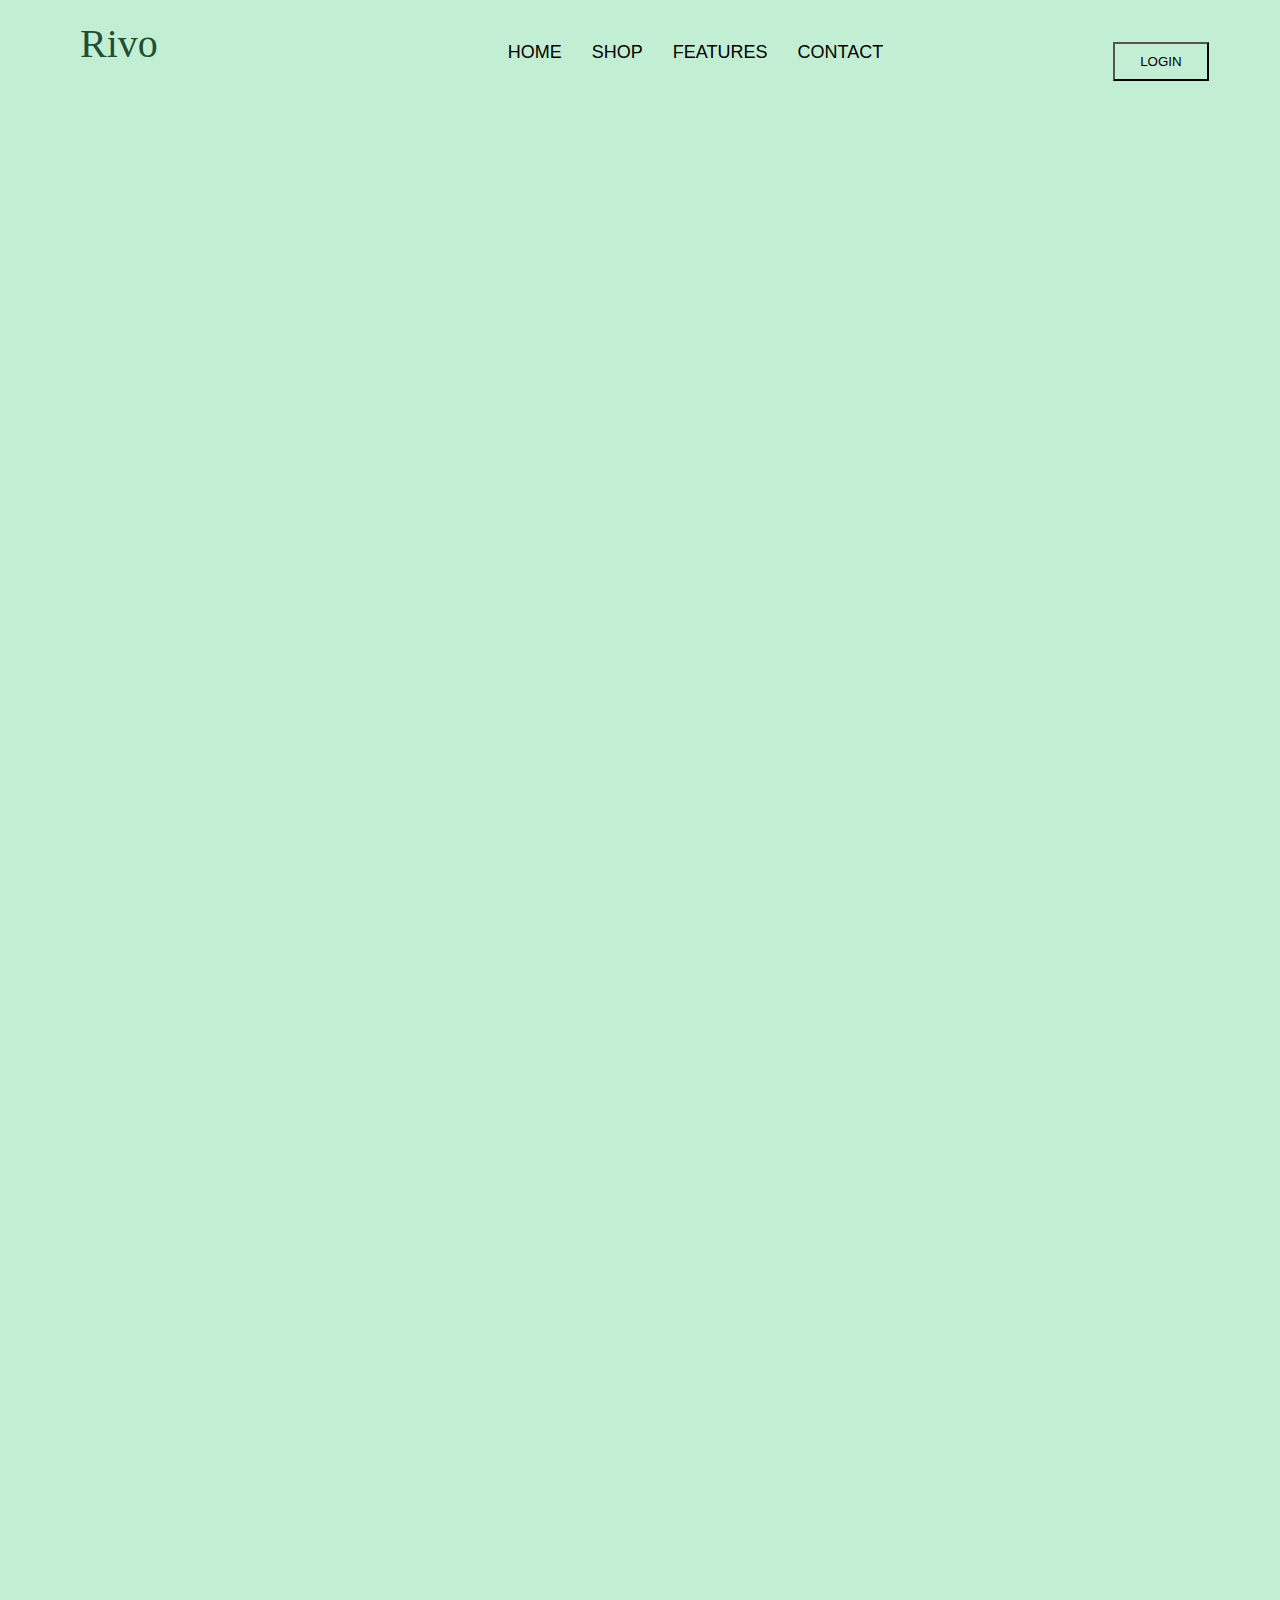
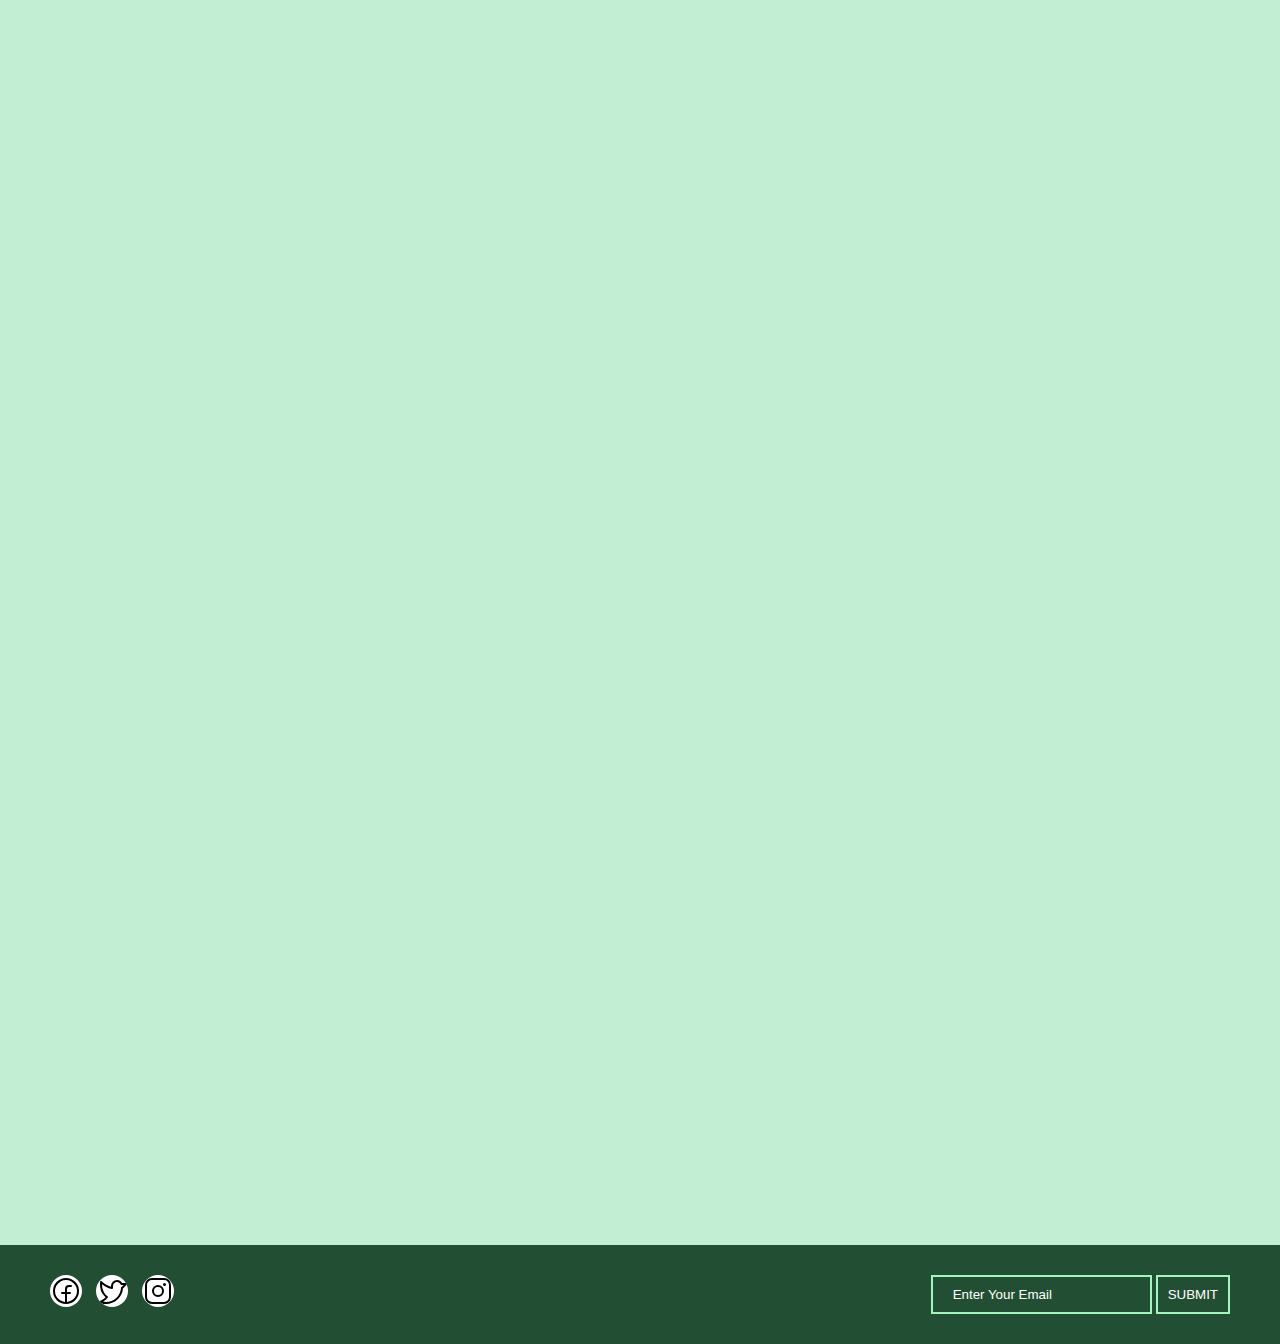
==== index.html @ 343e271c "Add files via upload" ====
<!DOCTYPE html>
<html lang="en">
  <head>
    <meta charset="UTF-8" />
    <meta name="viewport" content="width=device-width, initial-scale=1.0" />
    <link rel="stylesheet" href="./style.css" />
    <title>Rivo</title>
  </head>

  <body>
    <!-- nav bar start -->
    <nav class="navbar">
      <span class="rivo">Rivo</span>
      <a href="#home" class="home">Home</a>
      <a href="#shop" class="shop">Shop</a>
      <a href="#features" class="features">Features</a>
      <a href="#contact" class="contact">Contact</a>
      <a href="./login.html" class="login"><button>LogIn</button></a>
    </nav>

    <!-- nav bar ends -->
    <!-- Home content start -->
    <div id="home" class="home-content reveal">
      <div class="text">
        <h1 class="h1-head">Discover and Find Your Own Fashion!</h1>
        <p class="p-head">
          Explore our curated collection of stylish <br />
          clothing and accessories tailored to your <br />
          unique taste.
        </p>
        <button class="btn">EXPLORE NOW</button>
      </div>

      <div class="img">
        <img class="photo" src="./Img/Home.png" alt="" />
      </div>
    </div>
    <!-- Home content end -->

    <!-- Product section start -->
    <div id="shop" class="products reveal">
      <h2 class="products-head">Our Products</h2>

      <div class="card">
        <div class="card-item">
          <img class="card-img" src="./Img/1st-card.jpeg" alt="Shine On" />
          <h3>Shine On Me</h3>
          <h4>Price:23$</h4>
          <p>
            Explore a stunning range of designer dresses, including evening
            gowns and chic day dresses.
            
          </p>
        </div>
        <div class="card-item">
          <img
            class="card-img"
            src="./Img/woman-wearing-hat-glasses-with-blue-shirt.jpg"
            alt="Look Good"
          />
          <h3>Stunning Eve</h3>
          <h4>Price:27$</h4>
          <p>
            Complete your ensemble with designer accessories such as handbags,
            scarves, belts, and hats.
          </p>
        </div>
        <div class="card-item">
          <img class="card-img" src="./Img/3rd Card.jpeg" alt="Outwear" />
          <h3>Outwear</h3>
          <h4>Price:3$</h4>
          <p>
            Browse luxurious designer coats, jackets, and blazers to stay
            stylishly warm during colder seasons.
          </p>
        </div>
      </div>
    </div>
    <!-- Product section end -->

    <!-- Exclusive offers start -->
    <div id="features" class="exclusive-offers reveal">
      <div class="first">
        <div class="first-left">
          <img src="./Img/Exclusive offers.png" alt="offers" />
        </div>
        <div class="first-right">
          <h1>Exclusive Offers</h1>
          <p>
            Unlock the ultimate style upgrade with our exclusive <br />
            offer Enjoy savings of up to 40% off on our latest New
            <br />Arrivals
          </p>
          <img src="./Img/contdown.png" alt="" /> <br />
          <a href="./buy.html"><button class="buy-btn">Buy Now</button></a>
        </div>
      </div>
      <!--  -->
      <!--  -->
      <div class="second">
        <div class="card-item">
          <img src="./Img/card-f.png" alt="" />
          <p>Regular Fit Long Sleeve Top</p>
        </div>
        <div class="card-item">
          <img src="./Img/card-s.png" alt="" />
          <p>Textured Sunset Shirt</p>
        </div>
        <div class="card-item">
          <img src="./Img/card-t.png" alt="" />
          <p>Black Crop Tailored Jacket</p>
        </div>
        <div class="card-item">
          <img src="./Img/card-fo.png" alt="" />
          <p>Textured Sunset Shirt</p>
        </div>
      </div>
    </div>
    <!-- Exclusive offers end -->

    <!-- footer start -->
    <footer>
      <div id="contact" class="footer">
        <div class="footer-left">
          <svg
            xmlns="http://www.w3.org/2000/svg"
            width="32"
            height="32"
            fill="#000000"
            viewBox="0 0 256 256"
          >
            <path
              d="M128,24A104,104,0,1,0,232,128,104.11,104.11,0,0,0,128,24Zm8,191.63V152h24a8,8,0,0,0,0-16H136V112a16,16,0,0,1,16-16h16a8,8,0,0,0,0-16H152a32,32,0,0,0-32,32v24H96a8,8,0,0,0,0,16h24v63.63a88,88,0,1,1,16,0Z"
            ></path>
          </svg>

          <svg
            xmlns="http://www.w3.org/2000/svg"
            width="32"
            height="32"
            fill="#000000"
            viewBox="0 0 256 256"
          >
            <path
              d="M247.39,68.94A8,8,0,0,0,240,64H209.57A48.66,48.66,0,0,0,168.1,40a46.91,46.91,0,0,0-33.75,13.7A47.9,47.9,0,0,0,120,88v6.09C79.74,83.47,46.81,50.72,46.46,50.37a8,8,0,0,0-13.65,4.92c-4.31,47.79,9.57,79.77,22,98.18a110.93,110.93,0,0,0,21.88,24.2c-15.23,17.53-39.21,26.74-39.47,26.84a8,8,0,0,0-3.85,11.93c.75,1.12,3.75,5.05,11.08,8.72C53.51,229.7,65.48,232,80,232c70.67,0,129.72-54.42,135.75-124.44l29.91-29.9A8,8,0,0,0,247.39,68.94Zm-45,29.41a8,8,0,0,0-2.32,5.14C196,166.58,143.28,216,80,216c-10.56,0-18-1.4-23.22-3.08,11.51-6.25,27.56-17,37.88-32.48A8,8,0,0,0,92,169.08c-.47-.27-43.91-26.34-44-96,16,13,45.25,33.17,78.67,38.79A8,8,0,0,0,136,104V88a32,32,0,0,1,9.6-22.92A30.94,30.94,0,0,1,167.9,56c12.66.16,24.49,7.88,29.44,19.21A8,8,0,0,0,204.67,80h16Z"
            ></path>
          </svg>

          <svg
            xmlns="http://www.w3.org/2000/svg"
            width="32"
            height="32"
            fill="#000000"
            viewBox="0 0 256 256"
          >
            <path
              d="M128,80a48,48,0,1,0,48,48A48.05,48.05,0,0,0,128,80Zm0,80a32,32,0,1,1,32-32A32,32,0,0,1,128,160ZM176,24H80A56.06,56.06,0,0,0,24,80v96a56.06,56.06,0,0,0,56,56h96a56.06,56.06,0,0,0,56-56V80A56.06,56.06,0,0,0,176,24Zm40,152a40,40,0,0,1-40,40H80a40,40,0,0,1-40-40V80A40,40,0,0,1,80,40h96a40,40,0,0,1,40,40ZM192,76a12,12,0,1,1-12-12A12,12,0,0,1,192,76Z"
            ></path>
          </svg>
        </div>
        <div class="fooeter-right">
          <input type="text" placeholder="Enter Your Email" />
          <button class="footer-btn">Submit</button>
        </div>
      </div>
    </footer>

    <!-- footer end -->
    <script src="./scrolling.js"></script>
  </body>
</html>
---- style.css ----
* {
  padding: 0;
  margin: 0;
  box-sizing: border-box;
  scroll-behavior: smooth;
}

body {
  background: #c2efd4;
  padding-top: 20px;
}

/* Nav start */
.navbar {
  color: black;
  display: flex;
  /* justify-content: center; */
  gap: 30px;
  /* font-style: normal; */
}

.navbar a {
  color: black;
  text-decoration: none;
  align-items: center;
  margin-top: 22px;
  font-size: large;
  text-transform: uppercase;
  font-family: sans-serif;
}

.navbar a:hover {
  color: #224f34;
  text-decoration: underline 2px green;
  transition: all 2s;
}

.navbar .rivo {
  color: #224f34;
  margin-right: 25%;
  margin-left: 80px;
  font-family: Elephant;
  font-size: 40px;
  font-weight: 400;
}
.navbar .login button {
  background-color: transparent;
  margin-left: 200px;
  cursor: pointer;
  text-transform: uppercase;
  padding: 10px;
  padding-left: 25px;
  padding-right: 25px;
  /* margin-right: 20px; */
}

.login button:hover {
  color: white;
  background-color: #267d4971;
}
/* Nav end */

/* home section start */
.home-content {
  display: flex;
  gap: 150px;
}

.home-content .text {
  width: 749px;
  /* height: auto; */
  /* border: #224F34 2px solid; */
  padding-left: 55px;
  margin-top: 40px;
}

.h1-head {
  color: #224f34;
  font-family: Rufina;
  font-size: 100px;
  font-style: normal;
  font-weight: 700;
  line-height: normal;
}

.p-head {
  color: #267d49;
  font-family: Poppins;
  font-size: 24px;
  font-style: normal;
  font-weight: 500;
  line-height: 200%; /*52.8px */
  padding-left: 20px;
  margin-bottom: 50px;
}

.home-content .img {
  margin-top: 20px;
  margin-right: 50px;
  /* width: 114px; */
  /* height: 110px; */
}
.photo {
  width: 400px;
}

.btn {
  padding: 10px 15px;
  background-color: #224f34;
  color: white;
  margin-left: 20px;
  /* margin-top: 10px; */
  border: none;
  cursor: pointer;
}

.btn:hover {
  background-color: #267d49;
}
/* home section end */

/* Product section start */

.products {
  width: 100%;
  height: 100vh;
  margin-top: 100px;
  /* margin-top: 100px; */
}

.card {
  display: flex;
  gap: 10px;
  align-items: center;
  justify-content: space-around;
}
.card-item {
  width: 350px;
  display: flex;
  flex-direction: column;
  justify-content: center;
}
.card-img {
  width: 350px;
  height: 400px;
  margin-bottom: 10px;
}

.products-head {
  margin-left: 590px;
  margin-top: 30px;
  margin-bottom: 120px;
  font-size: 30px;
}
/* Product section end */

/* Exclusive Offers start */

.exclusive-offers {
  margin-top: 100px;
  width: 100%;
  height: 50vh;
}

.first {
  display: flex;
  /* justify-content: space-between; */
  gap: 200px;
}

.first-left img {
  margin-left: 30%;
  width: 400px;
  height: 473px;
}
.first-right h1 {
  font-size: 46px;
  font-family: "Roboto Slab";
  font-weight: 700;
  color: rgba(34, 79, 52, 1);
  width: 346.89px;
  height: 58.75px;
  margin-top: 50px;
}
.first-right p {
  font-size: 22px;
  font-family: "Poppins";
  font-weight: 500;
  color: rgba(34, 79, 52, 1);
  width: 611.73px;
  height: 106.9px;
}
.buy-btn {
  margin-top: 20px;
  padding: 10px 50px;
  border: none;
  color: white;
  background-color: #224f34;
  cursor: pointer;
}

.buy-btn:hover {
  background-color: #267d49;
}

.second {
  display: flex;
  justify-content: space-around;
  background-color: #224f3444;
  padding-top: 40px;
  /* padding-bottom: 40px; */
  width: 100%;
  height: 65vh;
}

.card-item {
  width: 300px;
  height: 350px;
  /* display: flex; */
  align-items: center;
}
.card-item p {
  margin-top: 10px;
  font-size: 18px;
  font-family: "Poppins";
  font-weight: 600;
  color: rgba(55, 55, 55, 1);
  width: 243px;
  height: 18.28px;
}

/* Exclusive offers end */

/* footer start */
.footer {
  margin-top: 600px;
  background-color: #224f34;
  padding: 30px 50px;
  display: flex;
  justify-content: space-between;
}

.footer-left svg {
  background-color: white;
  border-radius: 50%;
  margin-right: 10px;
}

.footer-left svg:hover {
  transform: scale(1.4);
}

input {
  padding: 10px 20px;
  background-color: transparent;
  border: 2px #a3f3be solid;
  color: white;
}

input::placeholder {
  color: white;
}

.footer-btn {
  padding: 10px 10px;
  background-color: transparent;
  border: 2px #a3f3be solid;
  color: white;
  text-transform: uppercase;
  cursor: pointer;
}
button:hover {
  background-color: #267d49;
}

/* scrolling animation */
.reveal {
  position: relative;
  transform: translatey(150px);
  opacity: 0;
  transition: all 2s ease;
}

.reveal.active {
  transform: translatey(0px);
  opacity: 1;
}
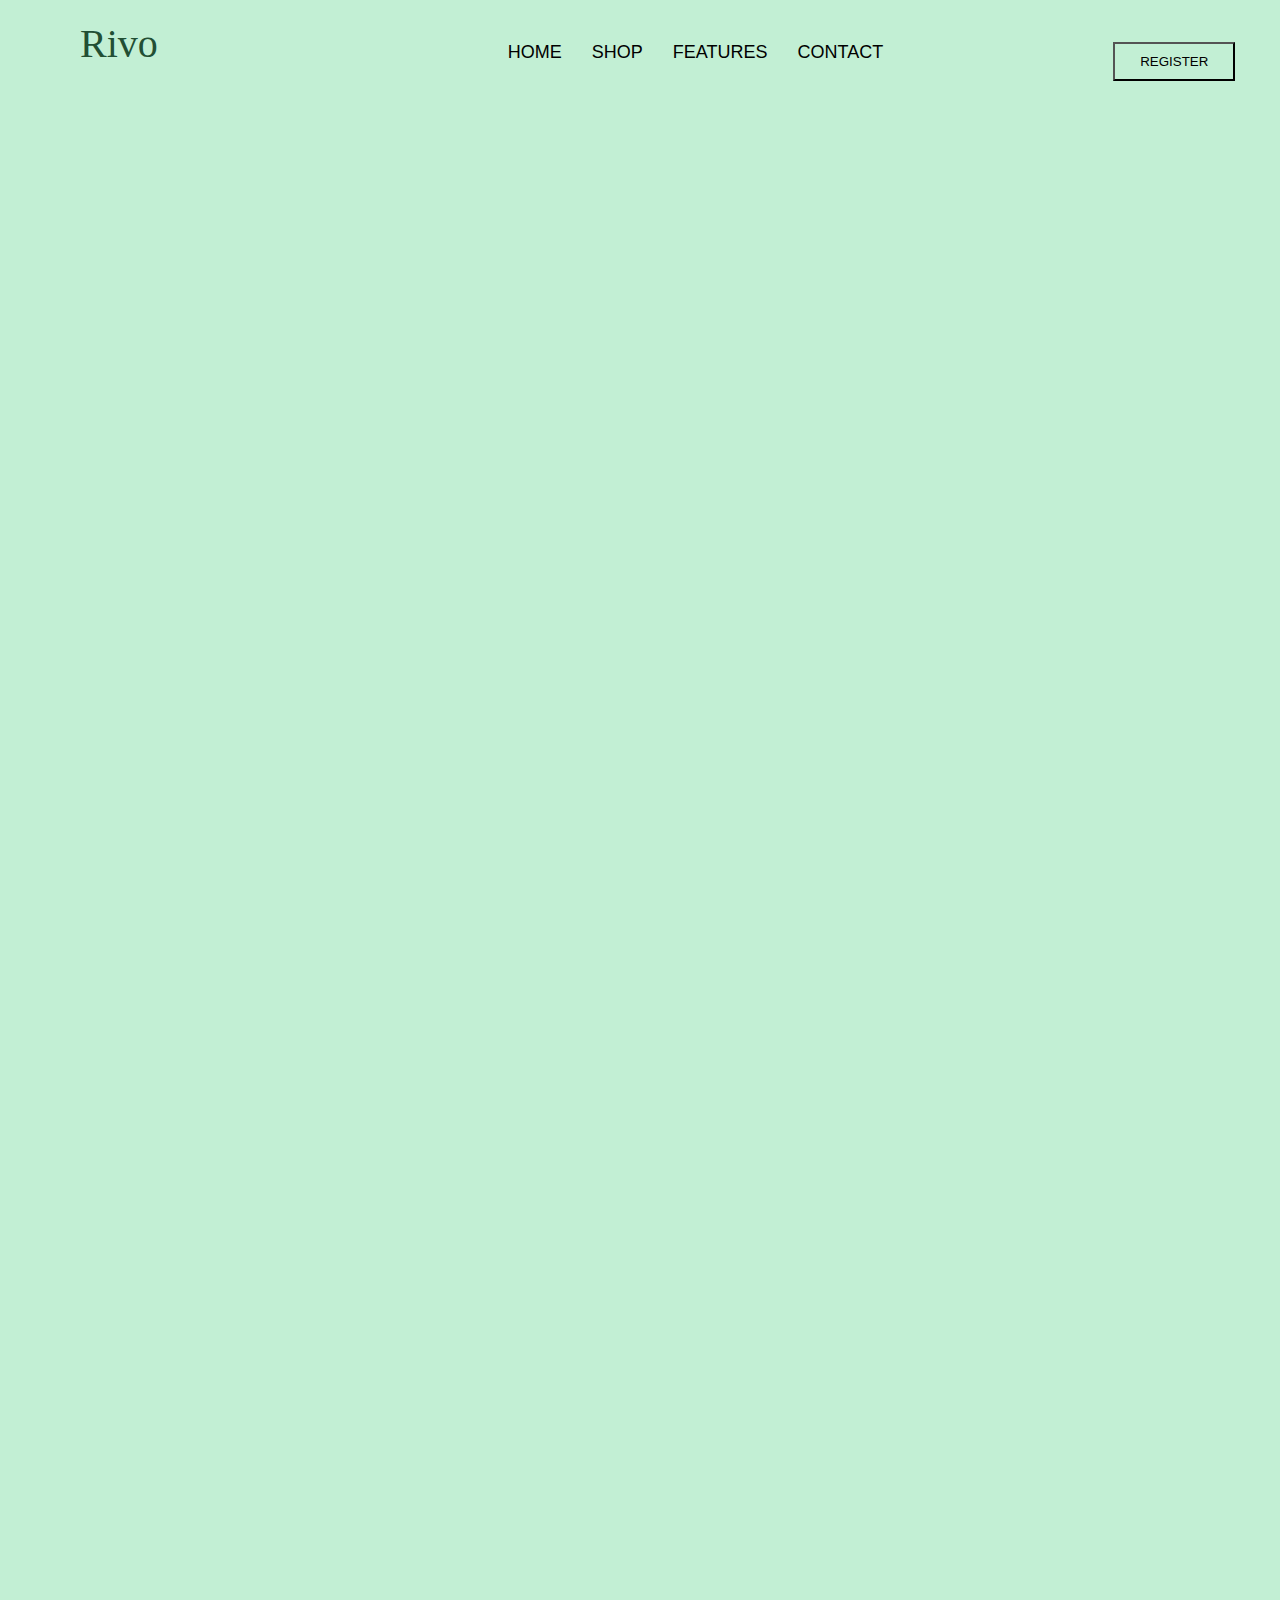
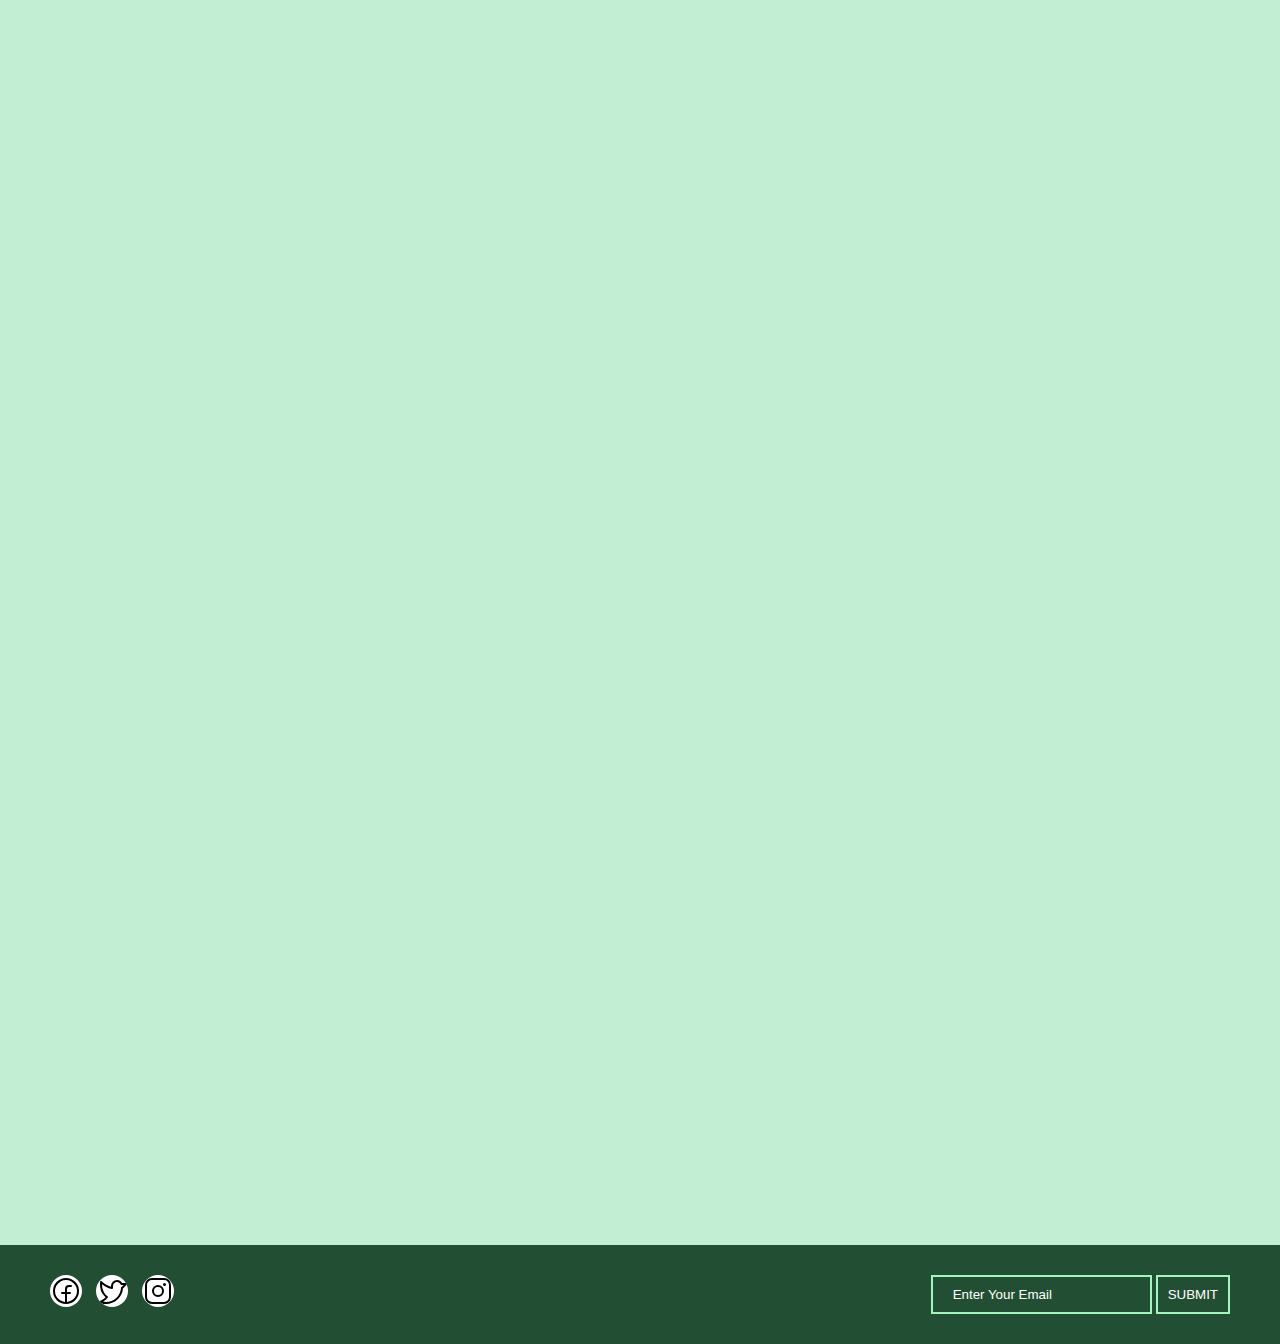
==== commit aa4c492f: "Add files via upload" ====
--- a/index.html
+++ b/index.html
@@ -8,14 +8,15 @@
   </head>
 
   <body>
-    <!-- nav bar start -->
+ 
     <nav class="navbar">
       <span class="rivo">Rivo</span>
       <a href="#home" class="home">Home</a>
       <a href="#shop" class="shop">Shop</a>
       <a href="#features" class="features">Features</a>
       <a href="#contact" class="contact">Contact</a>
-      <a href="./login.html" class="login"><button>LogIn</button></a>
+      <a href="./login.html" class="login"><button>Register</button></a>
+      <a href="cart.html" class="cart"><button>cart</button></a>
     </nav>
 
     <!-- nav bar ends -->
@@ -46,6 +47,7 @@
           <img class="card-img" src="./Img/1st-card.jpeg" alt="Shine On" />
           <h3>Shine On Me</h3>
           <h4>Price:23$</h4>
+          <h5>product id: AS321 </h5>
           <p>
             Explore a stunning range of designer dresses, including evening
             gowns and chic day dresses.
@@ -60,6 +62,7 @@
           />
           <h3>Stunning Eve</h3>
           <h4>Price:27$</h4>
+          <h5>product id: DG453</h5>
           <p>
             Complete your ensemble with designer accessories such as handbags,
             scarves, belts, and hats.
@@ -69,6 +72,7 @@
           <img class="card-img" src="./Img/3rd Card.jpeg" alt="Outwear" />
           <h3>Outwear</h3>
           <h4>Price:3$</h4>
+          <h5>product id:RT549</h5>
           <p>
             Browse luxurious designer coats, jackets, and blazers to stay
             stylishly warm during colder seasons.
--- a/style.css
+++ b/style.css
@@ -59,6 +59,21 @@
   background-color: #267d4971;
 }
 /* Nav end */
+.navbar .cart button {
+  background-color: transparent;
+  margin-left: 20px;
+  cursor: pointer;
+  text-transform: uppercase;
+  padding: 10px;
+  padding-left: 25px;
+  padding-right: 25px;
+  /* margin-right: 20px; */
+}
+
+.cart button:hover {
+  color: white;
+  background-color: #267d4971;
+}
 
 /* home section start */
 .home-content {
